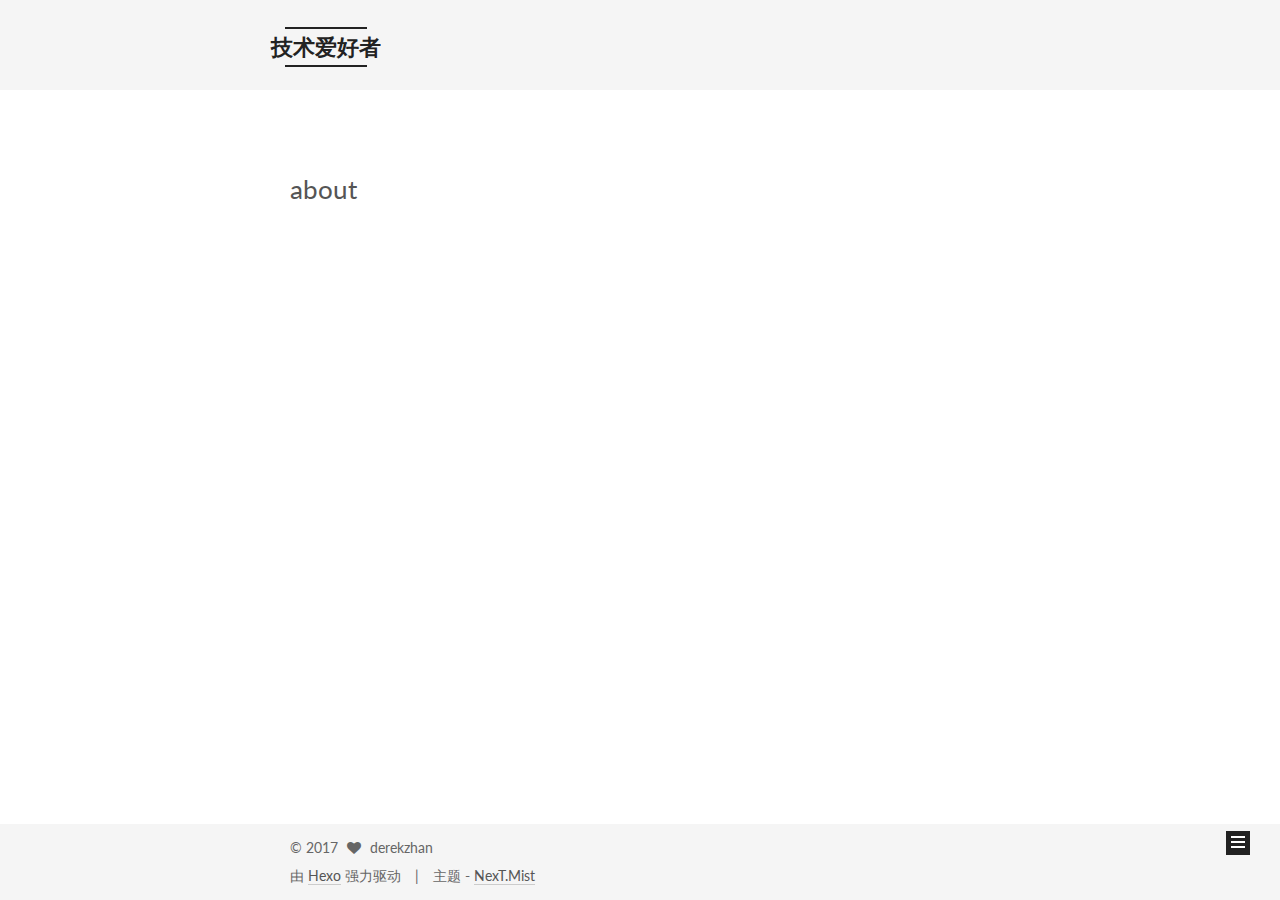
==== about/index.html @ 79719d96 "Site updated: 2017-03-16 10:50:01" ====
<!doctype html>



  


<html class="theme-next mist use-motion" lang="zh-Hans">
<head>
  <meta charset="UTF-8"/>
<meta http-equiv="X-UA-Compatible" content="IE=edge" />
<meta name="viewport" content="width=device-width, initial-scale=1, maximum-scale=1"/>



<meta http-equiv="Cache-Control" content="no-transform" />
<meta http-equiv="Cache-Control" content="no-siteapp" />















  
  
  <link href="/lib/fancybox/source/jquery.fancybox.css?v=2.1.5" rel="stylesheet" type="text/css" />




  
  
  
  

  
    
    
  

  

  

  

  

  
    
    
    <link href="//fonts.googleapis.com/css?family=Lato:300,300italic,400,400italic,700,700italic&subset=latin,latin-ext" rel="stylesheet" type="text/css">
  






<link href="/lib/font-awesome/css/font-awesome.min.css?v=4.6.2" rel="stylesheet" type="text/css" />

<link href="/css/main.css?v=5.1.0" rel="stylesheet" type="text/css" />


  <meta name="keywords" content="derekzhan" />





  <link rel="alternate" href="/atom.xml" title="技术爱好者" type="application/atom+xml" />




  <link rel="shortcut icon" type="image/x-icon" href="/favicon.ico?v=5.1.0" />






<meta property="og:type" content="website">
<meta property="og:title" content="about">
<meta property="og:url" content="http://zhanwc.com/about/index.html">
<meta property="og:site_name" content="技术爱好者">
<meta property="og:updated_time" content="2017-03-16T02:41:45.811Z">
<meta name="twitter:card" content="summary">
<meta name="twitter:title" content="about">



<script type="text/javascript" id="hexo.configurations">
  var NexT = window.NexT || {};
  var CONFIG = {
    root: '/',
    scheme: 'Mist',
    sidebar: {"position":"left","display":"post","offset":12,"offset_float":0,"b2t":false,"scrollpercent":false},
    fancybox: true,
    motion: true,
    duoshuo: {
      userId: '0',
      author: '博主'
    },
    algolia: {
      applicationID: '',
      apiKey: '',
      indexName: '',
      hits: {"per_page":10},
      labels: {"input_placeholder":"Search for Posts","hits_empty":"We didn't find any results for the search: ${query}","hits_stats":"${hits} results found in ${time} ms"}
    }
  };
</script>



  <link rel="canonical" href="http://zhanwc.com/about/"/>





  <title>
  

  
    about | 技术爱好者
  
</title>
</head>

<body itemscope itemtype="http://schema.org/WebPage" lang="zh-Hans">

  














  
  
    
  

  <div class="container one-collumn sidebar-position-left  ">
    <div class="headband"></div>

    <header id="header" class="header" itemscope itemtype="http://schema.org/WPHeader">
      <div class="header-inner"><div class="site-brand-wrapper">
  <div class="site-meta ">
    

    <div class="custom-logo-site-title">
      <a href="/"  class="brand" rel="start">
        <span class="logo-line-before"><i></i></span>
        <span class="site-title">技术爱好者</span>
        <span class="logo-line-after"><i></i></span>
      </a>
    </div>
      
        <p class="site-subtitle"></p>
      
  </div>

  <div class="site-nav-toggle">
    <button>
      <span class="btn-bar"></span>
      <span class="btn-bar"></span>
      <span class="btn-bar"></span>
    </button>
  </div>
</div>

<nav class="site-nav">
  

  
    <ul id="menu" class="menu">
      
        
        <li class="menu-item menu-item-home">
          <a href="/" rel="section">
            
              <i class="menu-item-icon fa fa-fw fa-home"></i> <br />
            
            首页
          </a>
        </li>
      
        
        <li class="menu-item menu-item-categories">
          <a href="/categories" rel="section">
            
              <i class="menu-item-icon fa fa-fw fa-th"></i> <br />
            
            分类
          </a>
        </li>
      
        
        <li class="menu-item menu-item-about">
          <a href="/about" rel="section">
            
              <i class="menu-item-icon fa fa-fw fa-user"></i> <br />
            
            关于
          </a>
        </li>
      
        
        <li class="menu-item menu-item-archives">
          <a href="/archives" rel="section">
            
              <i class="menu-item-icon fa fa-fw fa-archive"></i> <br />
            
            归档
          </a>
        </li>
      
        
        <li class="menu-item menu-item-tags">
          <a href="/tags" rel="section">
            
              <i class="menu-item-icon fa fa-fw fa-tags"></i> <br />
            
            标签
          </a>
        </li>
      

      
    </ul>
  

  
</nav>



 </div>
    </header>

    <main id="main" class="main">
      <div class="main-inner">
        <div class="content-wrap">
          <div id="content" class="content">
            

  <div id="posts" class="posts-expand">
  <header class="post-header">

	<h1 class="post-title" itemprop="name headline">about</h1>



</header>

    
    
      
    
  </div>

          
          </div>
          


          
  <div class="comments" id="comments">
    
  </div>


        </div>
        
          
  
  <div class="sidebar-toggle">
    <div class="sidebar-toggle-line-wrap">
      <span class="sidebar-toggle-line sidebar-toggle-line-first"></span>
      <span class="sidebar-toggle-line sidebar-toggle-line-middle"></span>
      <span class="sidebar-toggle-line sidebar-toggle-line-last"></span>
    </div>
  </div>

  <aside id="sidebar" class="sidebar">
    <div class="sidebar-inner">

      

      

      <section class="site-overview sidebar-panel sidebar-panel-active">
        <div class="site-author motion-element" itemprop="author" itemscope itemtype="http://schema.org/Person">
          <img class="site-author-image" itemprop="image"
               src="https://avatars1.githubusercontent.com/u/2375460?v=3&u=7426ba06e69d91f54f14b98247a1dc42e11ea6c9&s=400"
               alt="derekzhan" />
          <p class="site-author-name" itemprop="name">derekzhan</p>
           
              <p class="site-description motion-element" itemprop="description"></p>
          
        </div>
        <nav class="site-state motion-element">

          
            <div class="site-state-item site-state-posts">
              <a href="/archives">
                <span class="site-state-item-count">1</span>
                <span class="site-state-item-name">日志</span>
              </a>
            </div>
          

          

          

        </nav>

        
          <div class="feed-link motion-element">
            <a href="/atom.xml" rel="alternate">
              <i class="fa fa-rss"></i>
              RSS
            </a>
          </div>
        

        <div class="links-of-author motion-element">
          
        </div>

        
        

        
        

        


      </section>

      

      

    </div>
  </aside>


        
      </div>
    </main>

    <footer id="footer" class="footer">
      <div class="footer-inner">
        <div class="copyright" >
  
  &copy; 
  <span itemprop="copyrightYear">2017</span>
  <span class="with-love">
    <i class="fa fa-heart"></i>
  </span>
  <span class="author" itemprop="copyrightHolder">derekzhan</span>
</div>


<div class="powered-by">
  由 <a class="theme-link" href="https://hexo.io">Hexo</a> 强力驱动
</div>

<div class="theme-info">
  主题 -
  <a class="theme-link" href="https://github.com/iissnan/hexo-theme-next">
    NexT.Mist
  </a>
</div>


        

        
      </div>
    </footer>

    
      <div class="back-to-top">
        <i class="fa fa-arrow-up"></i>
        
      </div>
    
    
  </div>

  

<script type="text/javascript">
  if (Object.prototype.toString.call(window.Promise) !== '[object Function]') {
    window.Promise = null;
  }
</script>









  




  
  <script type="text/javascript" src="/lib/jquery/index.js?v=2.1.3"></script>

  
  <script type="text/javascript" src="/lib/fastclick/lib/fastclick.min.js?v=1.0.6"></script>

  
  <script type="text/javascript" src="/lib/jquery_lazyload/jquery.lazyload.js?v=1.9.7"></script>

  
  <script type="text/javascript" src="/lib/velocity/velocity.min.js?v=1.2.1"></script>

  
  <script type="text/javascript" src="/lib/velocity/velocity.ui.min.js?v=1.2.1"></script>

  
  <script type="text/javascript" src="/lib/fancybox/source/jquery.fancybox.pack.js?v=2.1.5"></script>


  


  <script type="text/javascript" src="/js/src/utils.js?v=5.1.0"></script>

  <script type="text/javascript" src="/js/src/motion.js?v=5.1.0"></script>



  
  

  

  


  <script type="text/javascript" src="/js/src/bootstrap.js?v=5.1.0"></script>



  



  




	





  





  





  



  
  

  

  

  

  


  

</body>
</html>
---- css/main.css ----
/* normalize.css v3.0.2 | MIT License | git.io/normalize */
html {
  font-family: sans-serif; /* 1 */
  -ms-text-size-adjust: 100%; /* 2 */
  -webkit-text-size-adjust: 100%; /* 2 */
}
body {
  margin: 0;
}
article,
aside,
details,
figcaption,
figure,
footer,
header,
hgroup,
main,
menu,
nav,
section,
summary {
  display: block;
}
audio,
canvas,
progress,
video {
  display: inline-block; /* 1 */
  vertical-align: baseline; /* 2 */
}
audio:not([controls]) {
  display: none;
  height: 0;
}
[hidden],
template {
  display: none;
}
a {
  background-color: transparent;
}
a:active,
a:hover {
  outline: 0;
}
abbr[title] {
  border-bottom: 1px dotted;
}
b,
strong {
  font-weight: bold;
}
dfn {
  font-style: italic;
}
h1 {
  font-size: 2em;
  margin: 0.67em 0;
}
mark {
  background: #ff0;
  color: #000;
}
small {
  font-size: 80%;
}
sub,
sup {
  font-size: 75%;
  line-height: 0;
  position: relative;
  vertical-align: baseline;
}
sup {
  top: -0.5em;
}
sub {
  bottom: -0.25em;
}
img {
  border: 0;
}
svg:not(:root) {
  overflow: hidden;
}
figure {
  margin: 1em 40px;
}
hr {
  -moz-box-sizing: content-box;
  box-sizing: content-box;
  height: 0;
}
pre {
  overflow: auto;
}
code,
kbd,
pre,
samp {
  font-family: monospace, monospace;
  font-size: 1em;
}
button,
input,
optgroup,
select,
textarea {
  color: inherit; /* 1 */
  font: inherit; /* 2 */
  margin: 0; /* 3 */
}
button {
  overflow: visible;
}
button,
select {
  text-transform: none;
}
button,
html input[type="button"],
input[type="reset"],
input[type="submit"] {
  -webkit-appearance: button; /* 2 */
  cursor: pointer; /* 3 */
}
button[disabled],
html input[disabled] {
  cursor: default;
}
button::-moz-focus-inner,
input::-moz-focus-inner {
  border: 0;
  padding: 0;
}
input {
  line-height: normal;
}
input[type="checkbox"],
input[type="radio"] {
  box-sizing: border-box; /* 1 */
  padding: 0; /* 2 */
}
input[type="number"]::-webkit-inner-spin-button,
input[type="number"]::-webkit-outer-spin-button {
  height: auto;
}
input[type="search"] {
  -webkit-appearance: textfield; /* 1 */
  -moz-box-sizing: content-box;
  -webkit-box-sizing: content-box; /* 2 */
  box-sizing: content-box;
}
input[type="search"]::-webkit-search-cancel-button,
input[type="search"]::-webkit-search-decoration {
  -webkit-appearance: none;
}
fieldset {
  border: 1px solid #c0c0c0;
  margin: 0 2px;
  padding: 0.35em 0.625em 0.75em;
}
legend {
  border: 0; /* 1 */
  padding: 0; /* 2 */
}
textarea {
  overflow: auto;
}
optgroup {
  font-weight: bold;
}
table {
  border-collapse: collapse;
  border-spacing: 0;
}
td,
th {
  padding: 0;
}
::selection {
  background: #262a30;
  color: #fff;
}
body {
  position: relative;
  font-family: 'Lato', "PingFang SC", "Microsoft YaHei", sans-serif;
  font-size: 14px;
  line-height: 2;
  color: #555;
  background: #fff;
}
@media (max-width: 767px) {
  body {
    padding-right: 0 !important;
  }
}
@media (min-width: 768px) and (max-width: 991px) {
  body {
    padding-right: 0 !important;
  }
}
@media (min-width: 1600px) {
  body {
    font-size: 16px;
  }
}
h1,
h2,
h3,
h4,
h5,
h6 {
  margin: 0;
  padding: 0;
  font-weight: bold;
  line-height: 1.5;
  font-family: 'Lato', "PingFang SC", "Microsoft YaHei", sans-serif;
}
h2,
h3,
h4,
h5,
h6 {
  margin: 20px 0 15px;
}
h1 {
  font-size: 24px;
}
@media (max-width: 767px) {
  h1 {
    font-size: 20px;
  }
}
h2 {
  font-size: 22px;
}
@media (max-width: 767px) {
  h2 {
    font-size: 18px;
  }
}
h3 {
  font-size: 20px;
}
@media (max-width: 767px) {
  h3 {
    font-size: 16px;
  }
}
h4 {
  font-size: 18px;
}
@media (max-width: 767px) {
  h4 {
    font-size: 14px;
  }
}
h5 {
  font-size: 16px;
}
@media (max-width: 767px) {
  h5 {
    font-size: 12px;
  }
}
h6 {
  font-size: 14px;
}
@media (max-width: 767px) {
  h6 {
    font-size: 10px;
  }
}
p {
  margin: 0 0 25px 0;
}
a {
  color: #555;
  text-decoration: none;
  border-bottom: 1px solid #999;
  word-wrap: break-word;
}
a:hover {
  color: #222;
  border-bottom-color: #222;
}
blockquote {
  margin: 0;
  padding: 0;
}
img {
  display: block;
  margin: auto;
  max-width: 100%;
  height: auto;
}
hr {
  margin: 40px 0;
  height: 3px;
  border: none;
  background-color: #ddd;
  background-image: repeating-linear-gradient(-45deg, #fff, #fff 4px, transparent 4px, transparent 8px);
}
blockquote {
  padding: 0 15px;
  color: #666;
  border-left: 4px solid #ddd;
}
blockquote cite::before {
  content: "-";
  padding: 0 5px;
}
dt {
  font-weight: 700;
}
dd {
  margin: 0;
  padding: 0;
}
.text-left {
  text-align: left;
}
.text-center {
  text-align: center;
}
.text-right {
  text-align: right;
}
.text-justify {
  text-align: justify;
}
.text-nowrap {
  white-space: nowrap;
}
.text-lowercase {
  text-transform: lowercase;
}
.text-uppercase {
  text-transform: uppercase;
}
.text-capitalize {
  text-transform: capitalize;
}
.center-block {
  display: block;
  margin-left: auto;
  margin-right: auto;
}
.clearfix:before,
.clearfix:after {
  content: " ";
  display: table;
}
.clearfix:after {
  clear: both;
}
.pullquote {
  width: 45%;
}
.pullquote.left {
  float: left;
  margin-left: 5px;
  margin-right: 10px;
}
.pullquote.right {
  float: right;
  margin-left: 10px;
  margin-right: 5px;
}
.affix.affix.affix {
  position: fixed;
}
.translation {
  margin-top: -20px;
  font-size: 14px;
  color: #999;
}
.scrollbar-measure {
  width: 100px;
  height: 100px;
  overflow: scroll;
  position: absolute;
  top: -9999px;
}
.use-motion .motion-element {
  opacity: 0;
}
table {
  margin: 20px 0;
  width: 100%;
  border-collapse: collapse;
  border-spacing: 0;
  border: 1px solid #ddd;
  font-size: 14px;
  table-layout: fixed;
  word-wrap: break-all;
}
table>tbody>tr:nth-of-type(odd) {
  background-color: #f9f9f9;
}
table>tbody>tr:hover {
  background-color: #f5f5f5;
}
caption,
th,
td {
  padding: 8px;
  text-align: left;
  vertical-align: middle;
  font-weight: normal;
}
th,
td {
  border-bottom: 3px solid #ddd;
  border-right: 1px solid #eee;
}
th {
  padding-bottom: 10px;
  font-weight: 700;
}
td {
  border-bottom-width: 1px;
}
html,
body {
  height: 100%;
}
.container {
  position: relative;
  min-height: 100%;
}
.header-inner {
  margin: 0 auto;
  padding: 100px 0 70px;
  width: 700px;
}
@media (min-width: 1600px) {
  .container .header-inner {
    width: 900px;
  }
}
.main {
  padding-bottom: 150px;
}
.main-inner {
  margin: 0 auto;
  width: 700px;
}
@media (min-width: 1600px) {
  .container .main-inner {
    width: 900px;
  }
}
.footer {
  position: absolute;
  left: 0;
  bottom: 0;
  width: 100%;
  min-height: 50px;
}
.footer-inner {
  box-sizing: border-box;
  margin: 20px auto;
  width: 700px;
}
@media (min-width: 1600px) {
  .container .footer-inner {
    width: 900px;
  }
}
pre,
.highlight {
  overflow: auto;
  margin: 20px 0;
  padding: 0;
  font-size: 13px;
  color: #4d4d4c;
  background: #f7f7f7;
  line-height: 1.6;
}
pre,
code {
  font-family: consolas, Menlo, "PingFang SC", "Microsoft YaHei", monospace;
}
code {
  padding: 2px 4px;
  word-wrap: break-word;
  color: #555;
  background: #eee;
  border-radius: 3px;
  font-size: 13px;
}
pre code {
  padding: 0;
  color: #4d4d4c;
  background: none;
  text-shadow: none;
}
.highlight {
  border-radius: 1px;
}
.highlight pre {
  border: none;
  margin: 0;
  padding: 10px 0;
}
.highlight table {
  margin: 0;
  width: auto;
  border: none;
}
.highlight td {
  border: none;
  padding: 0;
}
.highlight figcaption {
  font-size: 1em;
  color: #4d4d4c;
  line-height: 1em;
  margin-bottom: 1em;
}
.highlight figcaption:before,
.highlight figcaption:after {
  content: " ";
  display: table;
}
.highlight figcaption:after {
  clear: both;
}
.highlight figcaption a {
  float: right;
  color: #4d4d4c;
}
.highlight figcaption a:hover {
  border-bottom-color: #4d4d4c;
}
.highlight .gutter pre {
  padding-left: 10px;
  padding-right: 10px;
  color: #869194;
  text-align: right;
  background-color: #eff2f3;
}
.highlight .code pre {
  padding-left: 10px;
  padding-right: 10px;
  background-color: #f7f7f7;
}
.highlight .line {
  height: 20px;
}
.gutter {
  -webkit-user-select: none;
  -moz-user-select: none;
  -ms-user-select: none;
  user-select: none;
}
.gist table {
  width: auto;
}
.gist table td {
  border: none;
}
pre .deletion {
  background: #fdd;
}
pre .addition {
  background: #dfd;
}
pre .meta {
  color: #8959a8;
}
pre .comment {
  color: #8e908c;
}
pre .variable,
pre .attribute,
pre .tag,
pre .regexp,
pre .ruby .constant,
pre .xml .tag .title,
pre .xml .pi,
pre .xml .doctype,
pre .html .doctype,
pre .css .id,
pre .css .class,
pre .css .pseudo {
  color: #c82829;
}
pre .number,
pre .preprocessor,
pre .built_in,
pre .literal,
pre .params,
pre .constant,
pre .command {
  color: #f5871f;
}
pre .ruby .class .title,
pre .css .rules .attribute,
pre .string,
pre .value,
pre .inheritance,
pre .header,
pre .ruby .symbol,
pre .xml .cdata,
pre .special,
pre .number,
pre .formula {
  color: #718c00;
}
pre .title,
pre .css .hexcolor {
  color: #3e999f;
}
pre .function,
pre .python .decorator,
pre .python .title,
pre .ruby .function .title,
pre .ruby .title .keyword,
pre .perl .sub,
pre .javascript .title,
pre .coffeescript .title {
  color: #4271ae;
}
pre .keyword,
pre .javascript .function {
  color: #8959a8;
}
.full-image.full-image.full-image {
  border: none;
  max-width: 100%;
  width: auto;
  margin: 20px auto;
}
@media (min-width: 992px) {
  .full-image.full-image.full-image {
    max-width: none;
    width: 110%;
    margin: 25px -5%;
  }
}
.blockquote-center,
.page-home .post-type-quote blockquote,
.page-post-detail .post-type-quote blockquote {
  position: relative;
  margin: 40px 0;
  padding: 0;
  border-left: none;
  text-align: center;
}
.blockquote-center::before,
.page-home .post-type-quote blockquote::before,
.page-post-detail .post-type-quote blockquote::before,
.blockquote-center::after,
.page-home .post-type-quote blockquote::after,
.page-post-detail .post-type-quote blockquote::after {
  position: absolute;
  content: ' ';
  display: block;
  width: 100%;
  height: 24px;
  opacity: 0.2;
  background-repeat: no-repeat;
  background-position: 0 -6px;
  background-size: 22px 22px;
}
.blockquote-center::before,
.page-home .post-type-quote blockquote::before,
.page-post-detail .post-type-quote blockquote::before {
  top: -20px;
  background-image: url("../images/quote-l.svg");
  border-top: 1px solid #ccc;
}
.blockquote-center::after,
.page-home .post-type-quote blockquote::after,
.page-post-detail .post-type-quote blockquote::after {
  bottom: -20px;
  background-image: url("../images/quote-r.svg");
  border-bottom: 1px solid #ccc;
  background-position: 100% 8px;
}
.blockquote-center p,
.page-home .post-type-quote blockquote p,
.page-post-detail .post-type-quote blockquote p,
.blockquote-center div,
.page-home .post-type-quote blockquote div,
.page-post-detail .post-type-quote blockquote div {
  text-align: center;
}
.post .post-body .group-picture img {
  box-sizing: border-box;
  padding: 0 3px;
  border: none;
}
.post .group-picture-row {
  overflow: hidden;
  margin-top: 6px;
}
.post .group-picture-row:first-child {
  margin-top: 0;
}
.post .group-picture-column {
  float: left;
}
.page-post-detail .post-body .group-picture-column {
  float: none;
  margin-top: 10px;
  width: auto !important;
}
.page-post-detail .post-body .group-picture-column img {
  margin: 0 auto;
}
.page-archive .group-picture-container {
  overflow: hidden;
}
.page-archive .group-picture-row {
  float: left;
}
.page-archive .group-picture-row:first-child {
  margin-top: 6px;
}
.page-archive .group-picture-column {
  max-width: 150px;
  max-height: 150px;
}
.note {
  padding: 20px;
  margin: 20px 0;
  border: 1px solid #eee;
  border-left-width: 5px;
  border-radius: 3px;
}
.note h2,
.note h3,
.note h4,
.note h5,
.note h6 {
  margin-top: 0;
  margin-bottom: 5px;
}
.note p:last-child {
  margin-bottom: 0;
}
.note code {
  border-radius: 3px;
}
.note+.note {
  margin-top: -5px;
}
.default {
  border-left-color: #777;
}
.default h2,
.default h3,
.default h4,
.default h5,
.default h6 {
  color: #777;
}
.primary {
  border-left-color: #428bca;
}
.primary h2,
.primary h3,
.primary h4,
.primary h5,
.primary h6 {
  color: #428bca;
}
.success {
  border-left-color: #5cb85c;
}
.success h2,
.success h3,
.success h4,
.success h5,
.success h6 {
  color: #5cb85c;
}
.danger {
  border-left-color: #d9534f;
}
.danger h2,
.danger h3,
.danger h4,
.danger h5,
.danger h6 {
  color: #d9534f;
}
.warning {
  border-left-color: #f0ad4e;
}
.warning h2,
.warning h3,
.warning h4,
.warning h5,
.warning h6 {
  color: #f0ad4e;
}
.info {
  border-left-color: #5bc0de;
}
.info h2,
.info h3,
.info h4,
.info h5,
.info h6 {
  color: #5bc0de;
}
.btn {
  display: inline-block;
  padding: 0 20px;
  font-size: 14px;
  color: #fff;
  background: #222;
  border: 2px solid #222;
  text-decoration: none;
  border-radius: 0;
  transition-property: background-color;
  transition-duration: 0.2s;
  transition-timing-function: ease-in-out;
  transition-delay: 0s;
}
.btn:hover,
.post-button .btn:hover {
  border-color: #222;
  color: #222;
  background: #fff;
}
.btn-bar {
  display: block;
  width: 22px;
  height: 2px;
  background: #555;
  border-radius: 1px;
}
.btn-bar+.btn-bar {
  margin-top: 4px;
}
.pagination {
  margin: 120px 0 40px;
  text-align: center;
  border-top: 1px solid #eee;
}
.page-number-basic,
.pagination .prev,
.pagination .next,
.pagination .page-number,
.pagination .space {
  display: inline-block;
  position: relative;
  top: -1px;
  margin: 0 10px;
  padding: 0 10px;
  line-height: 30px;
}
@media (max-width: 767px) {
  .page-number-basic,
  .pagination .prev,
  .pagination .next,
  .pagination .page-number,
  .pagination .space {
    margin: 0 5px;
  }
}
.pagination .prev,
.pagination .next,
.pagination .page-number {
  border-bottom: 0;
  border-top: 1px solid #eee;
  transition-property: border-color;
  transition-duration: 0.2s;
  transition-timing-function: ease-in-out;
  transition-delay: 0s;
}
.pagination .prev:hover,
.pagination .next:hover,
.pagination .page-number:hover {
  border-top-color: #222;
}
.pagination .space {
  padding: 0;
  margin: 0;
}
.pagination .prev {
  margin-left: 0;
}
.pagination .next {
  margin-right: 0;
}
.pagination .page-number.current {
  color: #fff;
  background: #ccc;
  border-top-color: #ccc;
}
@media (max-width: 767px) {
  .pagination {
    border-top: none;
  }
  .pagination .prev,
  .pagination .next,
  .pagination .page-number {
    margin-bottom: 10px;
    border-top: 0;
    border-bottom: 1px solid #eee;
  }
  .pagination .prev:hover,
  .pagination .next:hover,
  .pagination .page-number:hover {
    border-bottom-color: #222;
  }
}
.comments {
  margin: 60px 20px 0;
}
.tag-cloud {
  text-align: center;
}
.tag-cloud a {
  display: inline-block;
  margin: 10px;
}
.back-to-top {
  box-sizing: border-box;
  position: fixed;
  bottom: -100px;
  right: 30px;
  z-index: 1050;
  padding: 0 6px;
  width: 24px;
  background: #222;
  font-size: 12px;
  opacity: 1;
  color: #fff;
  cursor: pointer;
  text-align: center;
  -webkit-transform: translateZ(0);
  transition-property: bottom;
  transition-duration: 0.2s;
  transition-timing-function: ease-in-out;
  transition-delay: 0s;
}
@media (max-width: 767px) {
  .back-to-top {
    display: none;
  }
}
@media (min-width: 768px) and (max-width: 991px) {
  .back-to-top {
    display: none;
  }
}
.back-to-top.back-to-top-on {
  bottom: 19px;
}
.header {
  background: #fff;
}
.header-inner {
  position: relative;
}
.headband {
  height: 3px;
  background: #222;
}
.site-meta {
  margin: 0;
  text-align: left;
}
@media (max-width: 767px) {
  .site-meta {
    text-align: center;
  }
}
.brand {
  position: relative;
  display: inline-block;
  padding: 0 40px;
  color: #222;
  background: #222;
  border-bottom: none;
}
.brand:hover {
  color: #222;
}
.logo {
  display: inline-block;
  margin-right: 5px;
  line-height: 36px;
  vertical-align: top;
}
.site-title {
  display: inline-block;
  vertical-align: top;
  line-height: 36px;
  font-size: 20px;
  font-weight: normal;
  font-family: 'Lato', "PingFang SC", "Microsoft YaHei", sans-serif;
}
.site-subtitle {
  margin-top: 10px;
  font-size: 13px;
  color: #999;
}
.use-motion .brand {
  opacity: 0;
}
.use-motion .logo,
.use-motion .site-title,
.use-motion .site-subtitle {
  opacity: 0;
  position: relative;
  top: -10px;
}
.site-nav-toggle {
  display: none;
  position: absolute;
  top: 10px;
  left: 10px;
}
@media (max-width: 767px) {
  .site-nav-toggle {
    display: block;
  }
}
.site-nav-toggle button {
  margin-top: 2px;
  padding: 9px 10px;
  background: transparent;
  border: none;
}
@media (max-width: 767px) {
  .site-nav {
    display: none;
    margin: 0 -10px;
    padding: 0 10px;
    clear: both;
    border-top: 1px solid #ddd;
  }
}
@media (min-width: 768px) and (max-width: 991px) {
  .site-nav {
    display: block !important;
  }
}
@media (min-width: 992px) {
  .site-nav {
    display: block !important;
  }
}
.menu {
  margin-top: 20px;
  padding-left: 0;
  text-align: center;
}
.menu .menu-item {
  display: inline-block;
  margin: 0 10px;
  list-style: none;
}
@media screen and (max-width: 767px) {
  .menu .menu-item {
    margin-top: 10px;
  }
}
.menu .menu-item a {
  display: block;
  font-size: 13px;
  line-height: inherit;
  border-bottom: 1px solid transparent;
  transition-property: border-color;
  transition-duration: 0.2s;
  transition-timing-function: ease-in-out;
  transition-delay: 0s;
}
.menu .menu-item a:hover {
  border-bottom-color: #222;
}
.menu .menu-item .fa {
  margin-right: 5px;
}
.use-motion .menu-item {
  opacity: 0;
}
.post-body {
  font-family: 'Lato', "PingFang SC", "Microsoft YaHei", sans-serif;
}
@media (max-width: 767px) {
  .post-body {
    word-break: break-word;
  }
}
.post-body .fancybox img {
  display: block !important;
  margin: 0 auto;
  cursor: pointer;
  cursor: zoom-in;
  cursor: -webkit-zoom-in;
}
.post-body .image-caption,
.post-body .figure .caption {
  margin: 10px auto 15px;
  text-align: center;
  font-size: 14px;
  color: #999;
  font-weight: bold;
  line-height: 1;
}
.post-sticky-flag {
  display: inline-block;
  font-size: 16px;
  -ms-transform: rotate(30deg);
  -webkit-transform: rotate(30deg);
  -moz-transform: rotate(30deg);
  -ms-transform: rotate(30deg);
  -o-transform: rotate(30deg);
  transform: rotate(30deg);
}
.posts-expand {
  padding-top: 40px;
}
@media (max-width: 767px) {
  .posts-expand {
    margin: 0 20px;
  }
  .post-body pre,
  .post-body .highlight {
    padding: 10px;
  }
  .post-body pre .gutter pre,
  .post-body .highlight .gutter pre {
    padding-right: 10px;
  }
}
@media (min-width: 992px) {
  .posts-expand .post-body {
    text-align: justify;
  }
}
.posts-expand .post-body h2,
.posts-expand .post-body h3,
.posts-expand .post-body h4,
.posts-expand .post-body h5,
.posts-expand .post-body h6 {
  padding-top: 10px;
}
.posts-expand .post-body h2 .header-anchor,
.posts-expand .post-body h3 .header-anchor,
.posts-expand .post-body h4 .header-anchor,
.posts-expand .post-body h5 .header-anchor,
.posts-expand .post-body h6 .header-anchor {
  float: right;
  margin-left: 10px;
  color: #ccc;
  border-bottom-style: none;
  visibility: hidden;
}
.posts-expand .post-body h2 .header-anchor:hover,
.posts-expand .post-body h3 .header-anchor:hover,
.posts-expand .post-body h4 .header-anchor:hover,
.posts-expand .post-body h5 .header-anchor:hover,
.posts-expand .post-body h6 .header-anchor:hover {
  color: inherit;
}
.posts-expand .post-body h2:hover .header-anchor,
.posts-expand .post-body h3:hover .header-anchor,
.posts-expand .post-body h4:hover .header-anchor,
.posts-expand .post-body h5:hover .header-anchor,
.posts-expand .post-body h6:hover .header-anchor {
  visibility: visible;
}
.posts-expand .post-body ul li {
  list-style: circle;
}
.posts-expand .post-body img {
  box-sizing: border-box;
  margin: auto;
  padding: 3px;
  border: 1px solid #ddd;
}
.posts-expand .fancybox img {
  margin: 0 auto;
}
@media (max-width: 767px) {
  .posts-collapse {
    margin: 0 20px;
  }
  .posts-collapse .post-title,
  .posts-collapse .post-meta {
    display: block;
    width: auto;
    text-align: left;
  }
}
.posts-collapse {
  position: relative;
  z-index: 1010;
  margin-left: 0;
}
.posts-collapse::after {
  content: " ";
  position: absolute;
  top: 20px;
  left: 0;
  margin-left: -2px;
  width: 4px;
  height: 100%;
  background: #f5f5f5;
  z-index: -1;
}
@media (max-width: 767px) {
  .posts-collapse {
    margin: 0 20px;
  }
}
.posts-collapse .collection-title {
  position: relative;
  margin: 60px 0;
}
.posts-collapse .collection-title h2 {
  margin-left: 20px;
}
.posts-collapse .collection-title small {
  color: #bbb;
}
.posts-collapse .collection-title::before {
  content: " ";
  position: absolute;
  left: 0;
  top: 50%;
  margin-left: -4px;
  margin-top: -4px;
  width: 8px;
  height: 8px;
  background: #bbb;
  border-radius: 50%;
}
.posts-collapse .post {
  margin: 30px 0;
}
.posts-collapse .post-header {
  position: relative;
  transition-duration: 0.2s;
  transition-timing-function: ease-in-out;
  transition-delay: 0s;
  transition-property: border;
  border-bottom: 1px dashed #ccc;
}
.posts-collapse .post-header::before {
  content: " ";
  position: absolute;
  left: 0;
  top: 12px;
  width: 6px;
  height: 6px;
  margin-left: -4px;
  background: #bbb;
  border-radius: 50%;
  border: 1px solid #fff;
  transition-duration: 0.2s;
  transition-timing-function: ease-in-out;
  transition-delay: 0s;
  transition-property: background;
}
.posts-collapse .post-header:hover {
  border-bottom-color: #666;
}
.posts-collapse .post-header:hover::before {
  background: #222;
}
.posts-collapse .post-meta {
  position: absolute;
  font-size: 12px;
  left: 20px;
  top: 5px;
}
.posts-collapse .post-comments-count {
  display: none;
}
.posts-collapse .post-title {
  margin-left: 60px;
  font-size: 16px;
  font-weight: normal;
  line-height: inherit;
}
.posts-collapse .post-title::after {
  margin-left: 3px;
  opacity: 0.6;
}
.posts-collapse .post-title a {
  color: #666;
  border-bottom: none;
}
.page-home .post-type-quote .post-header,
.page-post-detail .post-type-quote .post-header,
.page-home .post-type-quote .post-tags,
.page-post-detail .post-type-quote .post-tags {
  display: none;
}
.posts-expand .post-title {
  font-size: 26px;
  text-align: center;
  word-break: break-word;
  font-weight: 400;
}
@media (max-width: 767px) {
  .posts-expand .post-title {
    font-size: 22px;
  }
}
.posts-expand .post-title-link {
  display: inline-block;
  position: relative;
  color: #555;
  border-bottom: none;
  line-height: 1.2;
  vertical-align: top;
}
.posts-expand .post-title-link::before {
  content: "";
  position: absolute;
  width: 100%;
  height: 2px;
  bottom: 0;
  left: 0;
  background-color: #000;
  visibility: hidden;
  -webkit-transform: scaleX(0);
  -moz-transform: scaleX(0);
  -ms-transform: scaleX(0);
  -o-transform: scaleX(0);
  transform: scaleX(0);
  transition-duration: 0.2s;
  transition-timing-function: ease-in-out;
  transition-delay: 0s;
}
.posts-expand .post-title-link:hover::before {
  visibility: visible;
  -webkit-transform: scaleX(1);
  -moz-transform: scaleX(1);
  -ms-transform: scaleX(1);
  -o-transform: scaleX(1);
  transform: scaleX(1);
}
.posts-expand .post-title-link .fa {
  font-size: 16px;
}
.posts-expand .post-meta {
  margin: 3px 0 60px 0;
  color: #999;
  font-family: 'Lato', "PingFang SC", "Microsoft YaHei", sans-serif;
  font-size: 12px;
  text-align: center;
}
.posts-expand .post-meta .post-category-list {
  display: inline-block;
  margin: 0;
  padding: 3px;
}
.posts-expand .post-meta .post-category-list-link {
  color: #999;
}
.posts-expand .post-meta .post-description {
  font-size: 14px;
  margin-top: 2px;
}
.post-meta-divider {
  margin: 0 0.5em;
}
.post-meta-item-icon {
  margin-right: 3px;
}
@media (min-width: 768px) and (max-width: 991px) {
  .post-meta-item-icon {
    display: inline-block;
  }
}
@media (max-width: 767px) {
  .post-meta-item-icon {
    display: inline-block;
  }
}
@media (min-width: 768px) and (max-width: 991px) {
  .post-meta-item-text {
    display: none;
  }
}
@media (max-width: 767px) {
  .post-meta-item-text {
    display: none;
  }
}
@media (max-width: 767px) {
  .posts-expand .post-comments-count {
    display: none;
  }
}
.social-like {
  font-size: 14px;
  height: 20px;
  text-align: center;
  border-top: 1px solid #eee;
  padding-top: 9px;
  margin-top: 45px;
  display: flex;
  justify-content: center;
}
.vk_like {
  width: 85px;
  height: 21px;
  padding-top: 7px;
  align-self: center;
}
.fb_like {
  height: 30px;
  align-self: center;
}
.post-button {
  margin-top: 50px;
}
.post-button .btn {
  color: #555;
  font-size: 14px;
  background: transparent;
  border-radius: 0;
  line-height: 2;
  margin: 0 4px 8px 4px;
}
.post-button .fa-fw {
  width: 1.285714285714286em;
  text-align: left;
}
.posts-expand .post-tags {
  margin-top: 40px;
  text-align: center;
}
.posts-expand .post-tags a {
  display: inline-block;
  margin-right: 10px;
  font-size: 13px;
}
.post-nav {
  display: table;
  margin-top: 15px;
  width: 100%;
  border-top: 1px solid #eee;
}
.post-nav-divider {
  display: table-cell;
  width: 10%;
}
.post-nav-item {
  display: table-cell;
  padding: 10px 0 0 0;
  width: 45%;
  vertical-align: top;
}
.post-nav-item a {
  position: relative;
  display: block;
  line-height: 25px;
  font-size: 14px;
  color: #555;
  border-bottom: none;
}
.post-nav-item a:hover {
  color: #222;
  border-bottom: none;
}
.post-nav-item a:active {
  top: 2px;
}
.post-nav-item .fa {
  position: absolute;
  top: 8px;
  left: 0;
  font-size: 12px;
}
.post-nav-next a {
  padding-left: 15px;
}
.post-nav-prev {
  text-align: right;
}
.post-nav-prev a {
  padding-right: 15px;
}
.post-nav-prev .fa {
  right: 0;
  left: auto;
}
.posts-expand .post-eof {
  display: block;
  margin: 80px auto 60px;
  width: 8%;
  height: 1px;
  background: #ccc;
  text-align: center;
}
.post:last-child .post-eof.post-eof.post-eof {
  display: none;
}
.post-gallery {
  display: table;
  table-layout: fixed;
  width: 100%;
  border-collapse: separate;
}
.post-gallery-row {
  display: table-row;
}
.post-gallery .post-gallery-img {
  display: table-cell;
  text-align: center;
  vertical-align: middle;
  border: none;
}
.post-gallery .post-gallery-img img {
  max-width: 100%;
  max-height: 100%;
  border: none;
}
.fancybox-close,
.fancybox-close:hover {
  border: none;
}
.sidebar {
  position: fixed;
  right: 0;
  top: 0;
  bottom: 0;
  width: 0;
  z-index: 1040;
  box-shadow: inset 0 2px 6px #000;
  background: #222;
  -webkit-transform: translateZ(0);
}
.sidebar a {
  color: #999;
  border-bottom-color: #555;
}
.sidebar a:hover {
  color: #eee;
}
@media (min-width: 768px) and (max-width: 991px) {
  .sidebar {
    display: none !important;
  }
}
@media (max-width: 767px) {
  .sidebar {
    display: none !important;
  }
}
.sidebar-inner {
  position: relative;
  padding: 20px 10px;
  color: #999;
  text-align: center;
}
.sidebar-toggle {
  position: fixed;
  right: 30px;
  bottom: 45px;
  width: 14px;
  height: 14px;
  padding: 5px;
  background: #222;
  line-height: 0;
  z-index: 1050;
  cursor: pointer;
  -webkit-transform: translateZ(0);
}
@media (min-width: 768px) and (max-width: 991px) {
  .sidebar-toggle {
    display: none;
  }
}
@media (max-width: 767px) {
  .sidebar-toggle {
    display: none;
  }
}
.sidebar-toggle-line {
  position: relative;
  display: inline-block;
  vertical-align: top;
  height: 2px;
  width: 100%;
  background: #fff;
  margin-top: 3px;
}
.sidebar-toggle-line:first-child {
  margin-top: 0;
}
.site-author-image {
  display: block;
  margin: 0 auto;
  padding: 2px;
  max-width: 96px;
  height: auto;
  border: 2px solid #333;
}
.site-author-name {
  margin: 5px 0 0;
  text-align: center;
  color: #f5f5f5;
  font-weight: normal;
}
.site-description {
  margin-top: 5px;
  text-align: center;
  font-size: 14px;
  color: #999;
}
.site-state {
  overflow: hidden;
  line-height: 1.4;
  white-space: nowrap;
  text-align: center;
}
.site-state-item {
  display: inline-block;
  padding: 0 15px;
  border-left: 1px solid #333;
}
.site-state-item:first-child {
  border-left: none;
}
.site-state-item a {
  border-bottom: none;
}
.site-state-item-count {
  display: block;
  text-align: center;
  color: inherit;
  font-weight: 600;
  font-size: 18px;
}
.site-state-item-name {
  font-size: 13px;
  color: inherit;
}
.feed-link {
  margin-top: 20px;
}
.feed-link a {
  display: inline-block;
  padding: 0 15px;
  color: #fc6423;
  border: 1px solid #fc6423;
  border-radius: 4px;
}
.feed-link a i {
  color: #fc6423;
  font-size: 14px;
}
.feed-link a:hover {
  color: #fff;
  background: #fc6423;
}
.feed-link a:hover i {
  color: #fff;
}
.links-of-author {
  margin-top: 20px;
}
.links-of-author a {
  display: inline-block;
  vertical-align: middle;
  margin-right: 10px;
  margin-bottom: 10px;
  border-bottom-color: #555;
  font-size: 13px;
}
.links-of-author a:before {
  display: inline-block;
  vertical-align: middle;
  margin-right: 3px;
  content: " ";
  width: 4px;
  height: 4px;
  border-radius: 50%;
  background: #d6b3e8;
}
.links-of-blogroll {
  font-size: 13px;
}
.links-of-blogroll-title {
  margin-top: 20px;
  font-size: 14px;
  font-weight: 600;
}
.links-of-blogroll-list {
  margin: 0;
  padding: 0;
  list-style: none;
}
.links-of-blogroll-item {
  padding: 2px 10px;
}
.sidebar-nav {
  margin: 0 0 20px;
  padding-left: 0;
}
.sidebar-nav li {
  display: inline-block;
  cursor: pointer;
  border-bottom: 1px solid transparent;
  font-size: 14px;
  color: #555;
}
.sidebar-nav li:hover {
  color: #f5f5f5;
}
.page-post-detail .sidebar-nav-toc {
  padding: 0 5px;
}
.page-post-detail .sidebar-nav-overview {
  margin-left: 10px;
}
.sidebar-nav .sidebar-nav-active {
  color: #87daff;
  border-bottom-color: #87daff;
}
.sidebar-nav .sidebar-nav-active:hover {
  color: #87daff;
}
.sidebar-panel {
  display: none;
}
.sidebar-panel-active {
  display: block;
}
.post-toc-empty {
  font-size: 14px;
  color: #666;
}
.post-toc-wrap {
  overflow: hidden;
}
.post-toc {
  overflow: auto;
}
.post-toc ol {
  margin: 0;
  padding: 0 2px 5px 10px;
  text-align: left;
  list-style: none;
  font-size: 14px;
}
.post-toc ol > ol {
  padding-left: 0;
}
.post-toc ol a {
  transition-duration: 0.2s;
  transition-timing-function: ease-in-out;
  transition-delay: 0s;
  transition-property: all;
  color: #999;
  border-bottom-color: #555;
}
.post-toc ol a:hover {
  color: #ccc;
  border-bottom-color: #ccc;
}
.post-toc .nav-item {
  overflow: hidden;
  text-overflow: ellipsis;
  white-space: nowrap;
  line-height: 1.8;
}
.post-toc .nav .nav-child {
  display: none;
}
.post-toc .nav .active > .nav-child {
  display: block;
}
.post-toc .nav .active-current > .nav-child {
  display: block;
}
.post-toc .nav .active-current > .nav-child > .nav-item {
  display: block;
}
.post-toc .nav .active > a {
  color: #87daff;
  border-bottom-color: #87daff;
}
.post-toc .nav .active-current > a {
  color: #87daff;
}
.post-toc .nav .active-current > a:hover {
  color: #87daff;
}
.footer {
  font-size: 14px;
  color: #999;
}
.footer img {
  border: none;
}
.footer-inner {
  text-align: center;
}
.with-love {
  display: inline-block;
  margin: 0 5px;
}
.powered-by,
.theme-info {
  display: inline-block;
}
.powered-by {
  margin-right: 10px;
}
.powered-by::after {
  content: "|";
  padding-left: 10px;
}
.cc-license {
  margin-top: 10px;
  text-align: center;
}
.cc-license .cc-opacity {
  opacity: 0.7;
  border-bottom: none;
}
.cc-license .cc-opacity:hover {
  opacity: 0.9;
}
.cc-license img {
  display: inline-block;
}
.theme-next #ds-thread #ds-reset {
  color: #555;
}
.theme-next #ds-thread #ds-reset .ds-replybox {
  margin-bottom: 30px;
}
.theme-next #ds-thread #ds-reset .ds-replybox .ds-avatar,
.theme-next #ds-reset .ds-avatar img {
  box-shadow: none;
}
.theme-next #ds-thread #ds-reset .ds-textarea-wrapper {
  border-color: #c7d4e1;
  background: none;
  border-top-right-radius: 3px;
  border-top-left-radius: 3px;
}
.theme-next #ds-thread #ds-reset .ds-textarea-wrapper textarea {
  height: 60px;
}
.theme-next #ds-reset .ds-rounded-top {
  border-radius: 0;
}
.theme-next #ds-thread #ds-reset .ds-post-toolbar {
  box-sizing: border-box;
  border: 1px solid #c7d4e1;
  background: #f6f8fa;
}
.theme-next #ds-thread #ds-reset .ds-post-options {
  height: 40px;
  border: none;
  background: none;
}
.theme-next #ds-thread #ds-reset .ds-toolbar-buttons {
  top: 11px;
}
.theme-next #ds-thread #ds-reset .ds-sync {
  top: 5px;
}
.theme-next #ds-thread #ds-reset .ds-post-button {
  top: 4px;
  right: 5px;
  width: 90px;
  height: 30px;
  border: 1px solid #c5ced7;
  border-radius: 3px;
  background-image: linear-gradient(#fbfbfc, #f5f7f9);
  color: #60676d;
}
.theme-next #ds-thread #ds-reset .ds-post-button:hover {
  background-position: 0 -30px;
  color: #60676d;
}
.theme-next #ds-thread #ds-reset .ds-comments-info {
  padding: 10px 0;
}
.theme-next #ds-thread #ds-reset .ds-sort {
  display: none;
}
.theme-next #ds-thread #ds-reset li.ds-tab a.ds-current {
  border: none;
  background: #f6f8fa;
  color: #60676d;
}
.theme-next #ds-thread #ds-reset li.ds-tab a.ds-current:hover {
  background-color: #e9f0f7;
  color: #60676d;
}
.theme-next #ds-thread #ds-reset li.ds-tab a {
  border-radius: 2px;
  padding: 5px;
}
.theme-next #ds-thread #ds-reset .ds-login-buttons p {
  color: #999;
  line-height: 36px;
}
.theme-next #ds-thread #ds-reset .ds-login-buttons .ds-service-list li {
  height: 28px;
}
.theme-next #ds-thread #ds-reset .ds-service-list a {
  background: none;
  padding: 5px;
  border: 1px solid;
  border-radius: 3px;
  text-align: center;
}
.theme-next #ds-thread #ds-reset .ds-service-list a:hover {
  color: #fff;
  background: #666;
}
.theme-next #ds-thread #ds-reset .ds-service-list .ds-weibo {
  color: #fc9b00;
  border-color: #fc9b00;
}
.theme-next #ds-thread #ds-reset .ds-service-list .ds-weibo:hover {
  background: #fc9b00;
}
.theme-next #ds-thread #ds-reset .ds-service-list .ds-qq {
  color: #60a3ec;
  border-color: #60a3ec;
}
.theme-next #ds-thread #ds-reset .ds-service-list .ds-qq:hover {
  background: #60a3ec;
}
.theme-next #ds-thread #ds-reset .ds-service-list .ds-renren {
  color: #2e7ac4;
  border-color: #2e7ac4;
}
.theme-next #ds-thread #ds-reset .ds-service-list .ds-renren:hover {
  background: #2e7ac4;
}
.theme-next #ds-thread #ds-reset .ds-service-list .ds-douban {
  color: #37994c;
  border-color: #37994c;
}
.theme-next #ds-thread #ds-reset .ds-service-list .ds-douban:hover {
  background: #37994c;
}
.theme-next #ds-thread #ds-reset .ds-service-list .ds-kaixin {
  color: #fef20d;
  border-color: #fef20d;
}
.theme-next #ds-thread #ds-reset .ds-service-list .ds-kaixin:hover {
  background: #fef20d;
}
.theme-next #ds-thread #ds-reset .ds-service-list .ds-netease {
  color: #f00;
  border-color: #f00;
}
.theme-next #ds-thread #ds-reset .ds-service-list .ds-netease:hover {
  background: #f00;
}
.theme-next #ds-thread #ds-reset .ds-service-list .ds-sohu {
  color: #ffcb05;
  border-color: #ffcb05;
}
.theme-next #ds-thread #ds-reset .ds-service-list .ds-sohu:hover {
  background: #ffcb05;
}
.theme-next #ds-thread #ds-reset .ds-service-list .ds-baidu {
  color: #2831e0;
  border-color: #2831e0;
}
.theme-next #ds-thread #ds-reset .ds-service-list .ds-baidu:hover {
  background: #2831e0;
}
.theme-next #ds-thread #ds-reset .ds-service-list .ds-google {
  color: #166bec;
  border-color: #166bec;
}
.theme-next #ds-thread #ds-reset .ds-service-list .ds-google:hover {
  background: #166bec;
}
.theme-next #ds-thread #ds-reset .ds-service-list .ds-weixin {
  color: #00ce0d;
  border-color: #00ce0d;
}
.theme-next #ds-thread #ds-reset .ds-service-list .ds-weixin:hover {
  background: #00ce0d;
}
.theme-next #ds-thread #ds-reset .ds-service-list .ds-more-services {
  border: none;
}
.theme-next #ds-thread #ds-reset .ds-service-list .ds-more-services:hover {
  background: none;
}
.theme-next #ds-reset .duoshuo-ua-admin {
  display: inline-block;
  color: #f00;
}
.theme-next #ds-reset .duoshuo-ua-platform,
.theme-next #ds-reset .duoshuo-ua-browser {
  color: #ccc;
}
.theme-next #ds-reset .duoshuo-ua-platform .fa,
.theme-next #ds-reset .duoshuo-ua-browser .fa {
  display: inline-block;
  margin-right: 3px;
}
.theme-next #ds-reset .duoshuo-ua-separator {
  display: inline-block;
  margin-left: 5px;
}
.theme-next .this_ua {
  background-color: #ccc !important;
  border-radius: 4px;
  padding: 0 5px !important;
  margin: 1px 1px !important;
  border: 1px solid #bbb !important;
  color: #fff;
  display: inline-block !important;
}
.theme-next .this_ua.admin {
  background-color: #d9534f !important;
  border-color: #d9534f !important;
}
.theme-next .this_ua.platform.iOS,
.theme-next .this_ua.platform.Mac,
.theme-next .this_ua.platform.Windows {
  background-color: #39b3d7 !important;
  border-color: #46b8da !important;
}
.theme-next .this_ua.platform.Linux {
  background-color: #3a3a3a !important;
  border-color: #1f1f1f !important;
}
.theme-next .this_ua.platform.Android {
  background-color: #00c47d !important;
  border-color: #01b171 !important;
}
.theme-next .this_ua.browser.Mobile,
.theme-next .this_ua.browser.Chrome {
  background-color: #5cb85c !important;
  border-color: #4cae4c !important;
}
.theme-next .this_ua.browser.Firefox {
  background-color: #f0ad4e !important;
  border-color: #eea236 !important;
}
.theme-next .this_ua.browser.Maxthon,
.theme-next .this_ua.browser.IE {
  background-color: #428bca !important;
  border-color: #357ebd !important;
}
.theme-next .this_ua.browser.baidu,
.theme-next .this_ua.browser.UCBrowser,
.theme-next .this_ua.browser.Opera {
  background-color: #d9534f !important;
  border-color: #d43f3a !important;
}
.theme-next .this_ua.browser.Android,
.theme-next .this_ua.browser.QQBrowser {
  background-color: #78ace9 !important;
  border-color: #4cae4c !important;
}
.cloud-tie-wrapper img {
  display: inline-block;
}
.cloud-tie-wrapper .total-txt {
  font-size: 1em !important;
}
.cloud-tie-join-count .join-count {
  color: #555 !important;
  font-size: inherit !important;
  margin: 0 !important;
}
.post-spread {
  margin-top: 20px;
  text-align: center;
}
.jiathis_style {
  display: inline-block;
}
.jiathis_style a {
  border: none;
}
.post-spread {
  margin-top: 20px;
  text-align: center;
}
.bdshare-slide-button-box a {
  border: none;
}
.bdsharebuttonbox {
  display: inline-block;
}
.bdsharebuttonbox a {
  border: none;
}
.local-search-pop-overlay {
  position: fixed;
  width: 100%;
  height: 100%;
  top: 0;
  left: 0;
  z-index: 2080;
  background-color: rgba(0,0,0,0.3);
}
.local-search-popup {
  display: none;
  position: fixed;
  top: 10%;
  left: 50%;
  margin-left: -350px;
  width: 700px;
  height: 80%;
  padding: 0;
  background: #fff;
  color: #333;
  z-index: 9999;
  border-radius: 5px;
}
@media (max-width: 767px) {
  .local-search-popup {
    padding: 0;
    top: 0;
    left: 0;
    margin: 0;
    width: 100%;
    height: 100%;
    border-radius: 0;
  }
}
.local-search-popup ul.search-result-list {
  padding: 0;
  margin: 0 5px;
}
.local-search-popup p.search-result {
  border-bottom: 1px dashed #ccc;
  padding: 5px 0;
}
.local-search-popup a.search-result-title {
  font-weight: bold;
  font-size: 16px;
}
.local-search-popup .search-keyword {
  border-bottom: 1px dashed #f00;
  font-size: 14px;
  font-weight: bold;
  color: #f00;
}
.local-search-popup .local-search-header {
  padding: 5px;
  height: 36px;
  background: #f5f5f5;
  border-top-left-radius: 5px;
  border-top-right-radius: 5px;
}
.local-search-popup #local-search-result {
  overflow: auto;
  position: relative;
  padding: 5px 25px;
  height: calc(100% - 55px);
}
.local-search-popup .local-search-input-wrapper {
  display: inline-block;
  width: calc(100% - 60px);
  height: 36px;
  line-height: 36px;
  padding: 0 5px;
}
.local-search-popup .local-search-input-wrapper input {
  padding: 8px 0;
  height: 20px;
  display: block;
  width: 100%;
  outline: none;
  border: none;
  background: transparent;
  vertical-align: middle;
}
.local-search-popup .search-icon,
.local-search-popup .popup-btn-close {
  display: inline-block;
  font-size: 18px;
  color: #999;
  height: 36px;
  width: 18px;
}
.local-search-popup .search-icon {
  float: left;
}
.local-search-popup .popup-btn-close {
  border-left: 1px solid #eee;
  float: right;
  cursor: pointer;
  padding-left: 10px;
}
.local-search-popup #no-result {
  position: absolute;
  left: 50%;
  top: 50%;
  -webkit-transform: translate(-50%, -50%);
  -webkit-transform: translate(-50%, -50%);
  -moz-transform: translate(-50%, -50%);
  -ms-transform: translate(-50%, -50%);
  -o-transform: translate(-50%, -50%);
  transform: translate(-50%, -50%);
  color: #ccc;
}
.site-uv,
.site-pv,
.page-pv {
  display: inline-block;
}
.site-uv .busuanzi-value,
.site-pv .busuanzi-value,
.page-pv .busuanzi-value {
  margin: 0 5px;
}
.site-uv {
  margin-right: 10px;
}
.site-uv::after {
  content: "|";
  padding-left: 10px;
}
.use-motion .post {
  opacity: 0;
}
.page-archive .archive-page-counter {
  position: relative;
  top: 3px;
  left: 20px;
}
@media (max-width: 767px) {
  .page-archive .archive-page-counter {
    top: 5px;
  }
}
.page-archive .posts-collapse .archive-move-on {
  position: absolute;
  top: 11px;
  left: 0;
  margin-left: -6px;
  width: 10px;
  height: 10px;
  opacity: 0.5;
  background: #555;
  border: 1px solid #fff;
  border-radius: 50%;
}
.category-all-page .category-all-title {
  text-align: center;
}
.category-all-page .category-all {
  margin-top: 20px;
}
.category-all-page .category-list {
  margin: 0;
  padding: 0;
  list-style: none;
}
.category-all-page .category-list-item {
  margin: 5px 10px;
}
.category-all-page .category-list-count {
  color: #bbb;
}
.category-all-page .category-list-count:before {
  display: inline;
  content: " (";
}
.category-all-page .category-list-count:after {
  display: inline;
  content: ") ";
}
.category-all-page .category-list-child {
  padding-left: 10px;
}
#schedule ul#event-list {
  padding-left: 30px;
}
#schedule ul#event-list hr {
  margin: 20px 0 45px 0 !important;
  background: #222;
}
#schedule ul#event-list hr:after {
  display: inline-block;
  content: 'NOW';
  background: #222;
  color: #fff;
  font-weight: bold;
  text-align: right;
  padding: 0 5px;
}
#schedule ul#event-list li.event {
  margin: 20px 0px;
  background: #f9f9f9;
  padding-left: 10px;
  min-height: 40px;
}
#schedule ul#event-list li.event h2.event-summary {
  margin: 0;
  padding-bottom: 3px;
}
#schedule ul#event-list li.event h2.event-summary:before {
  display: inline-block;
  font-family: FontAwesome;
  font-size: 8px;
  content: '\f111';
  vertical-align: middle;
  margin-right: 25px;
  color: #bbb;
}
#schedule ul#event-list li.event span.event-relative-time {
  display: inline-block;
  font-size: 12px;
  font-weight: 400;
  padding-left: 12px;
  color: #bbb;
}
#schedule ul#event-list li.event span.event-details {
  display: block;
  color: #bbb;
  margin-left: 56px;
  padding-top: 3px;
  padding-bottom: 6px;
  text-indent: -24px;
  line-height: 18px;
}
#schedule ul#event-list li.event span.event-details:before {
  text-indent: 0;
  display: inline-block;
  width: 14px;
  font-family: FontAwesome;
  text-align: center;
  margin-right: 9px;
  color: #bbb;
}
#schedule ul#event-list li.event span.event-details.event-location:before {
  content: '\f041';
}
#schedule ul#event-list li.event span.event-details.event-duration:before {
  content: '\f017';
}
#schedule ul#event-list li.event-past {
  background: #fcfcfc;
}
#schedule ul#event-list li.event-past > * {
  opacity: 0.6;
}
#schedule ul#event-list li.event-past h2.event-summary {
  color: #bbb;
}
#schedule ul#event-list li.event-past h2.event-summary:before {
  color: #dfdfdf;
}
#schedule ul#event-list li.event-now {
  background: #222;
  color: #fff;
  padding: 15px 0 15px 10px;
}
#schedule ul#event-list li.event-now h2.event-summary:before {
  -webkit-transform: scale(1.2);
  -moz-transform: scale(1.2);
  -ms-transform: scale(1.2);
  -o-transform: scale(1.2);
  transform: scale(1.2);
  color: #fff;
  animation: dot-flash 1s alternate infinite ease-in-out;
}
#schedule ul#event-list li.event-now * {
  color: #fff !important;
}
@-moz-keyframes dot-flash {
  from {
    opacity: 1;
    -webkit-transform: scale(1.1);
    -moz-transform: scale(1.1);
    -ms-transform: scale(1.1);
    -o-transform: scale(1.1);
    transform: scale(1.1);
  }
  to {
    opacity: 0;
    -webkit-transform: scale(1);
    -moz-transform: scale(1);
    -ms-transform: scale(1);
    -o-transform: scale(1);
    transform: scale(1);
  }
}
@-webkit-keyframes dot-flash {
  from {
    opacity: 1;
    -webkit-transform: scale(1.1);
    -moz-transform: scale(1.1);
    -ms-transform: scale(1.1);
    -o-transform: scale(1.1);
    transform: scale(1.1);
  }
  to {
    opacity: 0;
    -webkit-transform: scale(1);
    -moz-transform: scale(1);
    -ms-transform: scale(1);
    -o-transform: scale(1);
    transform: scale(1);
  }
}
@-o-keyframes dot-flash {
  from {
    opacity: 1;
    -webkit-transform: scale(1.1);
    -moz-transform: scale(1.1);
    -ms-transform: scale(1.1);
    -o-transform: scale(1.1);
    transform: scale(1.1);
  }
  to {
    opacity: 0;
    -webkit-transform: scale(1);
    -moz-transform: scale(1);
    -ms-transform: scale(1);
    -o-transform: scale(1);
    transform: scale(1);
  }
}
@keyframes dot-flash {
  from {
    opacity: 1;
    -webkit-transform: scale(1.1);
    -moz-transform: scale(1.1);
    -ms-transform: scale(1.1);
    -o-transform: scale(1.1);
    transform: scale(1.1);
  }
  to {
    opacity: 0;
    -webkit-transform: scale(1);
    -moz-transform: scale(1);
    -ms-transform: scale(1);
    -o-transform: scale(1);
    transform: scale(1);
  }
}
.page-post-detail .sidebar-toggle-line {
  background: #87daff;
}
.page-post-detail .comments {
  overflow: hidden;
}
h1,
h2,
h3,
h4,
h5,
h6 {
  margin: 20px 0 10px;
}
p {
  margin: 0 0 25px 0;
}
a {
  border-bottom-color: #ccc;
}
hr {
  margin: 20px 0;
  height: 2px;
}
.main-inner {
  margin-top: 80px;
}
.header {
  background: #f5f5f5;
}
.header-inner {
  padding: 25px 0 20px;
}
.header-inner:before,
.header-inner:after {
  content: " ";
  display: table;
}
.header-inner:after {
  clear: both;
}
@media (max-width: 767px) {
  .header-inner {
    width: auto;
    margin-bottom: 50px;
    padding: 10px;
  }
}
.site-meta {
  float: left;
  margin-left: -20px;
  line-height: normal;
}
@media (max-width: 767px) {
  .site-meta {
    margin-left: 10px;
  }
}
.site-meta .brand {
  padding: 2px 1px;
  background: none;
}
@media (max-width: 767px) {
  .site-meta .brand {
    display: block;
  }
}
.site-meta .logo {
  display: none;
}
.site-meta .site-title {
  font-size: 22px;
  font-weight: bolder;
}
@media (max-width: 767px) {
  .site-meta .site-title {
    line-height: 34px;
  }
}
.logo-line-before,
.logo-line-after {
  display: block;
  overflow: hidden;
  margin: 0 auto;
  width: 75%;
}
@media (max-width: 767px) {
  .logo-line-before,
  .logo-line-after {
    display: none;
  }
}
.logo-line-before i,
.logo-line-after i {
  position: relative;
  display: block;
  height: 2px;
  background: #222;
}
@media (max-width: 767px) {
  .logo-line-before i,
  .logo-line-after i {
    height: 3px;
  }
}
.use-motion .logo-line-before i {
  left: -100%;
}
.use-motion .logo-line-after i {
  right: -100%;
}
.site-subtitle {
  display: none;
}
.site-nav-toggle {
  position: static;
  float: right;
}
.menu {
  float: right;
  margin: 8px 0 0 0;
}
@media (max-width: 767px) {
  .menu {
    margin: 20px 0 0 0;
    padding: 0;
  }
}
.menu br {
  display: none;
}
.menu .menu-item {
  margin: 0;
}
@media (max-width: 767px) {
  .menu .menu-item {
    display: block;
  }
}
.menu .menu-item a {
  padding: 0 10px;
  background: none;
  border: none;
  border-radius: 2px;
  transition-property: background;
}
@media (max-width: 767px) {
  .menu .menu-item a {
    text-align: left;
  }
}
.menu .menu-item a:hover {
  background: #e1e1e1;
}
.menu a::before {
  display: none;
}
@media (max-width: 767px) {
  .menu a::before {
    display: block;
  }
}
@media (max-width: 767px) {
  .menu {
    float: none;
  }
}
.site-search form {
  display: none;
}
.posts-expand {
  padding-top: 0;
}
.posts-expand .post-title,
.posts-expand .post-meta {
  text-align: left;
}
@media (max-width: 767px) {
  .posts-expand .post-title,
  .posts-expand .post-meta {
    text-align: center;
  }
}
.posts-expand .post-eof {
  display: none;
}
.posts-expand .post {
  margin-top: 120px;
}
.posts-expand .post:first-child {
  margin-top: 0;
}
.posts-expand .post-meta {
  margin-top: 5px;
  margin-bottom: 20px;
}
.posts-expand .post-title {
  position: relative;
  font-size: 26px;
  font-weight: 400;
}
@media (max-width: 767px) {
  .posts-expand .post-title {
    font-size: 20px;
  }
}
@media (min-width: 1600px) {
  .posts-expand .post-title {
    font-size: 26px;
  }
}
.posts-expand .post-title:hover:before {
  background: #222;
}
.posts-expand .post-body img {
  margin: 0;
}
.posts-expand .post-tags {
  text-align: left;
}
.posts-expand .post-tags a {
  padding: 1px 5px;
  background: #f5f5f5;
  border-bottom: none;
}
.posts-expand .post-tags a:hover {
  background: #ccc;
}
.posts-expand .post-nav {
  margin-top: 40px;
}
.post-button {
  margin-top: 20px;
  text-align: left;
}
.post-button a {
  margin: 0 8px 8px 0 !important;
  padding: 0;
  font-size: 14px;
  color: #666;
  background: none;
  border: none;
  border-bottom: 2px solid #666;
  transition-property: border;
}
@media (max-width: 767px) {
  .post-button a {
    font-size: 12px;
  }
}
@media (min-width: 1600px) {
  .post-button a {
    font-size: 16px;
  }
}
.post-button a:hover {
  border-bottom-color: #222;
}
.links-of-blogroll-inline .links-of-blogroll-item {
  display: inline-block;
}
.btn {
  padding: 0 10px;
  border-width: 2px;
  border-radius: 0;
}
.headband {
  display: none;
}
.site-search {
  position: relative;
  float: right;
  margin-top: 5px;
  padding-top: 3px;
}
@media (max-width: 767px) {
  .site-search {
    float: none;
    padding: 0 10px;
  }
}
@media (max-width: 767px) {
  .container .main-inner {
    width: auto;
  }
}
.page-post-detail .post-title,
.page-post-detail .post-meta {
  text-align: center;
}
.page-post-detail .post-title:before {
  display: none;
}
.page-post-detail .post-meta {
  margin-bottom: 60px;
}
.pagination {
  margin: 120px 0 0;
  text-align: left;
}
@media (max-width: 767px) {
  .pagination {
    margin: 80px 10px 0;
    text-align: center;
  }
}
.footer {
  margin-top: 80px;
  padding: 10px 0;
  background: #f5f5f5;
  color: #666;
}
.footer-inner {
  margin: 0 auto;
  text-align: left;
}
@media (max-width: 767px) {
  .footer-inner {
    width: auto;
    text-align: center;
  }
}
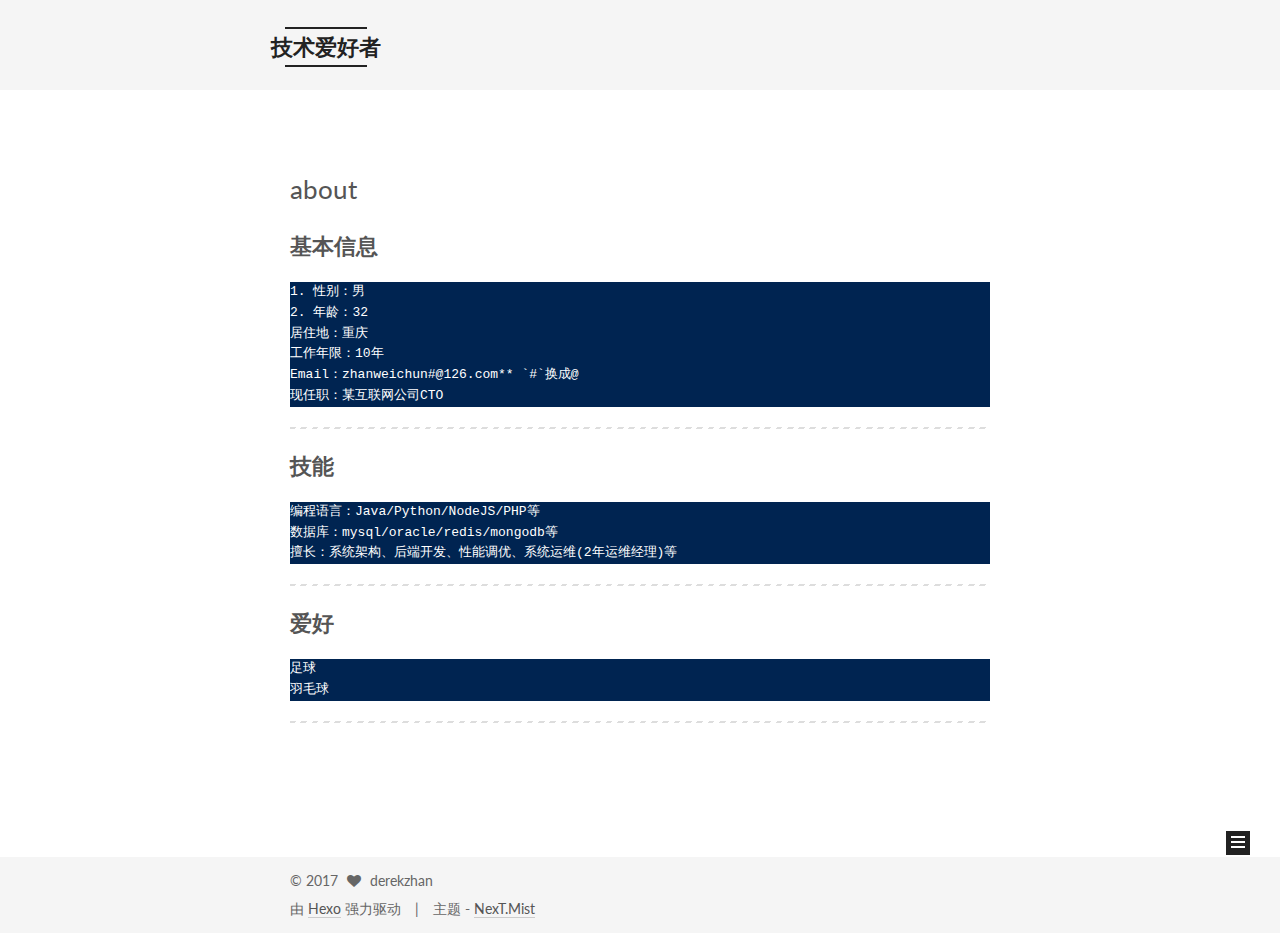
==== commit b3af855d: "Site updated: 2017-03-16 11:32:02" ====
--- a/about/index.html
+++ b/about/index.html
@@ -71,7 +71,7 @@
 <link href="/css/main.css?v=5.1.0" rel="stylesheet" type="text/css" />
 
 
-  <meta name="keywords" content="derekzhan" />
+  <meta name="keywords" content="derekzhan,Java,Python,Android,tools,others" />
 
 
 
@@ -89,13 +89,52 @@
 
 
 
+<meta name="description" content="基本信息1. 性别：男
+2. 年龄：32
+居住地：重庆
+工作年限：10年
+Email：zhanweichun#@126.com** `#`换成@
+现任职：某互联网公司CTO
+
+技能编程语言：Java/Python/NodeJS/PHP等
+数据库：mysql/oracle/redis/mongodb等
+擅长：系统架构、后端开发、性能调优、系统运维(2年运维经理)等
+
+爱好足球
+羽毛球">
 <meta property="og:type" content="website">
 <meta property="og:title" content="about">
 <meta property="og:url" content="http://zhanwc.com/about/index.html">
 <meta property="og:site_name" content="技术爱好者">
-<meta property="og:updated_time" content="2017-03-16T02:41:45.811Z">
+<meta property="og:description" content="基本信息1. 性别：男
+2. 年龄：32
+居住地：重庆
+工作年限：10年
+Email：zhanweichun#@126.com** `#`换成@
+现任职：某互联网公司CTO
+
+技能编程语言：Java/Python/NodeJS/PHP等
+数据库：mysql/oracle/redis/mongodb等
+擅长：系统架构、后端开发、性能调优、系统运维(2年运维经理)等
+
+爱好足球
+羽毛球">
+<meta property="og:updated_time" content="2017-03-16T03:30:09.900Z">
 <meta name="twitter:card" content="summary">
 <meta name="twitter:title" content="about">
+<meta name="twitter:description" content="基本信息1. 性别：男
+2. 年龄：32
+居住地：重庆
+工作年限：10年
+Email：zhanweichun#@126.com** `#`换成@
+现任职：某互联网公司CTO
+
+技能编程语言：Java/Python/NodeJS/PHP等
+数据库：mysql/oracle/redis/mongodb等
+擅长：系统架构、后端开发、性能调优、系统运维(2年运维经理)等
+
+爱好足球
+羽毛球">
 
 
 
@@ -104,7 +143,7 @@
   var CONFIG = {
     root: '/',
     scheme: 'Mist',
-    sidebar: {"position":"left","display":"post","offset":12,"offset_float":0,"b2t":false,"scrollpercent":false},
+    sidebar: {"position":"right","display":"post","offset":12,"offset_float":0,"b2t":false,"scrollpercent":false},
     fancybox: true,
     motion: true,
     duoshuo: {
@@ -160,7 +199,7 @@
     
   
 
-  <div class="container one-collumn sidebar-position-left  ">
+  <div class="container one-collumn sidebar-position-right  ">
     <div class="headband"></div>
 
     <header id="header" class="header" itemscope itemtype="http://schema.org/WPHeader">
@@ -176,7 +215,7 @@
       </a>
     </div>
       
-        <p class="site-subtitle"></p>
+        <p class="site-subtitle">业精于勤而荒于嬉; 行成于思而毁于随</p>
       
   </div>
 
@@ -275,7 +314,21 @@
 
     
     
-      
+      <h2 id="基本信息"><a href="#基本信息" class="headerlink" title="基本信息"></a>基本信息</h2><pre><code>1. 性别：男
+2. 年龄：32
+居住地：重庆
+工作年限：10年
+Email：zhanweichun#@126.com** `#`换成@
+现任职：某互联网公司CTO
+</code></pre><hr>
+<h2 id="技能"><a href="#技能" class="headerlink" title="技能"></a>技能</h2><pre><code>编程语言：Java/Python/NodeJS/PHP等
+数据库：mysql/oracle/redis/mongodb等
+擅长：系统架构、后端开发、性能调优、系统运维(2年运维经理)等
+</code></pre><hr>
+<h2 id="爱好"><a href="#爱好" class="headerlink" title="爱好"></a>爱好</h2><pre><code>足球
+羽毛球
+</code></pre><hr>
+
     
   </div>
 
--- a/css/main.css
+++ b/css/main.css
@@ -476,8 +476,8 @@
   margin: 20px 0;
   padding: 0;
   font-size: 13px;
-  color: #4d4d4c;
-  background: #f7f7f7;
+  color: #fff;
+  background: #002451;
   line-height: 1.6;
 }
 pre,
@@ -494,7 +494,7 @@
 }
 pre code {
   padding: 0;
-  color: #4d4d4c;
+  color: #fff;
   background: none;
   text-shadow: none;
 }
@@ -517,7 +517,7 @@
 }
 .highlight figcaption {
   font-size: 1em;
-  color: #4d4d4c;
+  color: #fff;
   line-height: 1em;
   margin-bottom: 1em;
 }
@@ -531,22 +531,22 @@
 }
 .highlight figcaption a {
   float: right;
-  color: #4d4d4c;
+  color: #fff;
 }
 .highlight figcaption a:hover {
-  border-bottom-color: #4d4d4c;
+  border-bottom-color: #fff;
 }
 .highlight .gutter pre {
   padding-left: 10px;
   padding-right: 10px;
-  color: #869194;
+  color: #7285b7;
   text-align: right;
-  background-color: #eff2f3;
+  background-color: #000e20;
 }
 .highlight .code pre {
   padding-left: 10px;
   padding-right: 10px;
-  background-color: #f7f7f7;
+  background-color: #002451;
 }
 .highlight .line {
   height: 20px;
@@ -564,16 +564,16 @@
   border: none;
 }
 pre .deletion {
-  background: #fdd;
+  background: #008000;
 }
 pre .addition {
-  background: #dfd;
+  background: #800000;
 }
 pre .meta {
-  color: #8959a8;
+  color: #ebbbff;
 }
 pre .comment {
-  color: #8e908c;
+  color: #7285b7;
 }
 pre .variable,
 pre .attribute,
@@ -587,7 +587,7 @@
 pre .css .id,
 pre .css .class,
 pre .css .pseudo {
-  color: #c82829;
+  color: #ff9da4;
 }
 pre .number,
 pre .preprocessor,
@@ -596,7 +596,7 @@
 pre .params,
 pre .constant,
 pre .command {
-  color: #f5871f;
+  color: #ffc58f;
 }
 pre .ruby .class .title,
 pre .css .rules .attribute,
@@ -609,11 +609,11 @@
 pre .special,
 pre .number,
 pre .formula {
-  color: #718c00;
+  color: #d1f1a9;
 }
 pre .title,
 pre .css .hexcolor {
-  color: #3e999f;
+  color: #9ff;
 }
 pre .function,
 pre .python .decorator,
@@ -623,11 +623,11 @@
 pre .perl .sub,
 pre .javascript .title,
 pre .coffeescript .title {
-  color: #4271ae;
+  color: #bbdaff;
 }
 pre .keyword,
 pre .javascript .function {
-  color: #8959a8;
+  color: #ebbbff;
 }
 .full-image.full-image.full-image {
   border: none;
@@ -1684,7 +1684,7 @@
   width: 4px;
   height: 4px;
   border-radius: 50%;
-  background: #d6b3e8;
+  background: #f5cd17;
 }
 .links-of-blogroll {
   font-size: 13px;
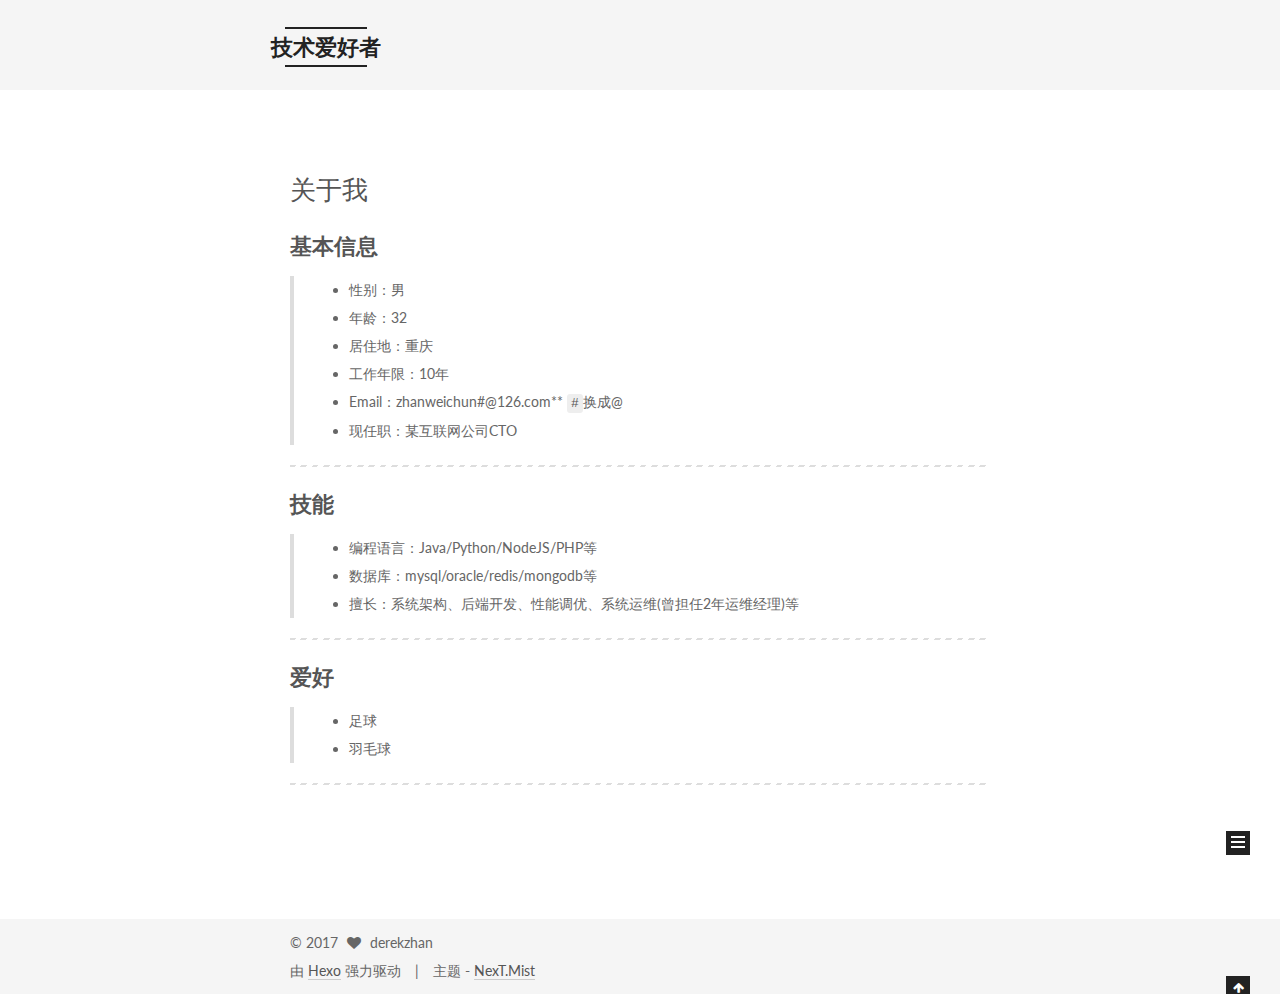
==== commit fb68bdca: "Site updated: 2017-03-16 11:54:52" ====
--- a/about/index.html
+++ b/about/index.html
@@ -89,51 +89,81 @@
 
 
 
-<meta name="description" content="基本信息1. 性别：男
-2. 年龄：32
+<meta name="description" content="基本信息
+
+性别：男
+年龄：32
 居住地：重庆
 工作年限：10年
-Email：zhanweichun#@126.com** `#`换成@
+Email：zhanweichun#@126.com** #换成@
 现任职：某互联网公司CTO
 
-技能编程语言：Java/Python/NodeJS/PHP等
+
+
+技能
+
+编程语言：Java/Python/NodeJS/PHP等
 数据库：mysql/oracle/redis/mongodb等
-擅长：系统架构、后端开发、性能调优、系统运维(2年运维经理)等
-
-爱好足球
+擅长：系统架构、后端开发、性能调优、系统运维(曾担任2年运维经理)等
+
+
+
+爱好
+
+足球
 羽毛球">
 <meta property="og:type" content="website">
-<meta property="og:title" content="about">
+<meta property="og:title" content="关于我">
 <meta property="og:url" content="http://zhanwc.com/about/index.html">
 <meta property="og:site_name" content="技术爱好者">
-<meta property="og:description" content="基本信息1. 性别：男
-2. 年龄：32
+<meta property="og:description" content="基本信息
+
+性别：男
+年龄：32
 居住地：重庆
 工作年限：10年
-Email：zhanweichun#@126.com** `#`换成@
+Email：zhanweichun#@126.com** #换成@
 现任职：某互联网公司CTO
 
-技能编程语言：Java/Python/NodeJS/PHP等
+
+
+技能
+
+编程语言：Java/Python/NodeJS/PHP等
 数据库：mysql/oracle/redis/mongodb等
-擅长：系统架构、后端开发、性能调优、系统运维(2年运维经理)等
-
-爱好足球
+擅长：系统架构、后端开发、性能调优、系统运维(曾担任2年运维经理)等
+
+
+
+爱好
+
+足球
 羽毛球">
-<meta property="og:updated_time" content="2017-03-16T03:30:09.900Z">
+<meta property="og:updated_time" content="2017-03-16T03:38:04.699Z">
 <meta name="twitter:card" content="summary">
-<meta name="twitter:title" content="about">
-<meta name="twitter:description" content="基本信息1. 性别：男
-2. 年龄：32
+<meta name="twitter:title" content="关于我">
+<meta name="twitter:description" content="基本信息
+
+性别：男
+年龄：32
 居住地：重庆
 工作年限：10年
-Email：zhanweichun#@126.com** `#`换成@
+Email：zhanweichun#@126.com** #换成@
 现任职：某互联网公司CTO
 
-技能编程语言：Java/Python/NodeJS/PHP等
+
+
+技能
+
+编程语言：Java/Python/NodeJS/PHP等
 数据库：mysql/oracle/redis/mongodb等
-擅长：系统架构、后端开发、性能调优、系统运维(2年运维经理)等
-
-爱好足球
+擅长：系统架构、后端开发、性能调优、系统运维(曾担任2年运维经理)等
+
+
+
+爱好
+
+足球
 羽毛球">
 
 
@@ -172,7 +202,7 @@
   
 
   
-    about | 技术爱好者
+    关于我 | 技术爱好者
   
 </title>
 </head>
@@ -306,7 +336,7 @@
   <div id="posts" class="posts-expand">
   <header class="post-header">
 
-	<h1 class="post-title" itemprop="name headline">about</h1>
+	<h1 class="post-title" itemprop="name headline">关于我</h1>
 
 
 
@@ -314,20 +344,32 @@
 
     
     
-      <h2 id="基本信息"><a href="#基本信息" class="headerlink" title="基本信息"></a>基本信息</h2><pre><code>1. 性别：男
-2. 年龄：32
-居住地：重庆
-工作年限：10年
-Email：zhanweichun#@126.com** `#`换成@
-现任职：某互联网公司CTO
-</code></pre><hr>
-<h2 id="技能"><a href="#技能" class="headerlink" title="技能"></a>技能</h2><pre><code>编程语言：Java/Python/NodeJS/PHP等
-数据库：mysql/oracle/redis/mongodb等
-擅长：系统架构、后端开发、性能调优、系统运维(2年运维经理)等
-</code></pre><hr>
-<h2 id="爱好"><a href="#爱好" class="headerlink" title="爱好"></a>爱好</h2><pre><code>足球
-羽毛球
-</code></pre><hr>
+      <h2 id="基本信息"><a href="#基本信息" class="headerlink" title="基本信息"></a>基本信息</h2><blockquote>
+<ul>
+<li>性别：男</li>
+<li>年龄：32</li>
+<li>居住地：重庆</li>
+<li>工作年限：10年</li>
+<li>Email：zhanweichun#@126.com** <code>#</code>换成@</li>
+<li>现任职：某互联网公司CTO</li>
+</ul>
+</blockquote>
+<hr>
+<h2 id="技能"><a href="#技能" class="headerlink" title="技能"></a>技能</h2><blockquote>
+<ul>
+<li>编程语言：Java/Python/NodeJS/PHP等</li>
+<li>数据库：mysql/oracle/redis/mongodb等</li>
+<li>擅长：系统架构、后端开发、性能调优、系统运维(曾担任2年运维经理)等</li>
+</ul>
+</blockquote>
+<hr>
+<h2 id="爱好"><a href="#爱好" class="headerlink" title="爱好"></a>爱好</h2><blockquote>
+<ul>
+<li>足球</li>
+<li>羽毛球</li>
+</ul>
+</blockquote>
+<hr>
 
     
   </div>
@@ -377,7 +419,7 @@
           
             <div class="site-state-item site-state-posts">
               <a href="/archives">
-                <span class="site-state-item-count">1</span>
+                <span class="site-state-item-count">2</span>
                 <span class="site-state-item-name">日志</span>
               </a>
             </div>
--- a/css/main.css
+++ b/css/main.css
@@ -1684,7 +1684,7 @@
   width: 4px;
   height: 4px;
   border-radius: 50%;
-  background: #f5cd17;
+  background: #9f8aff;
 }
 .links-of-blogroll {
   font-size: 13px;
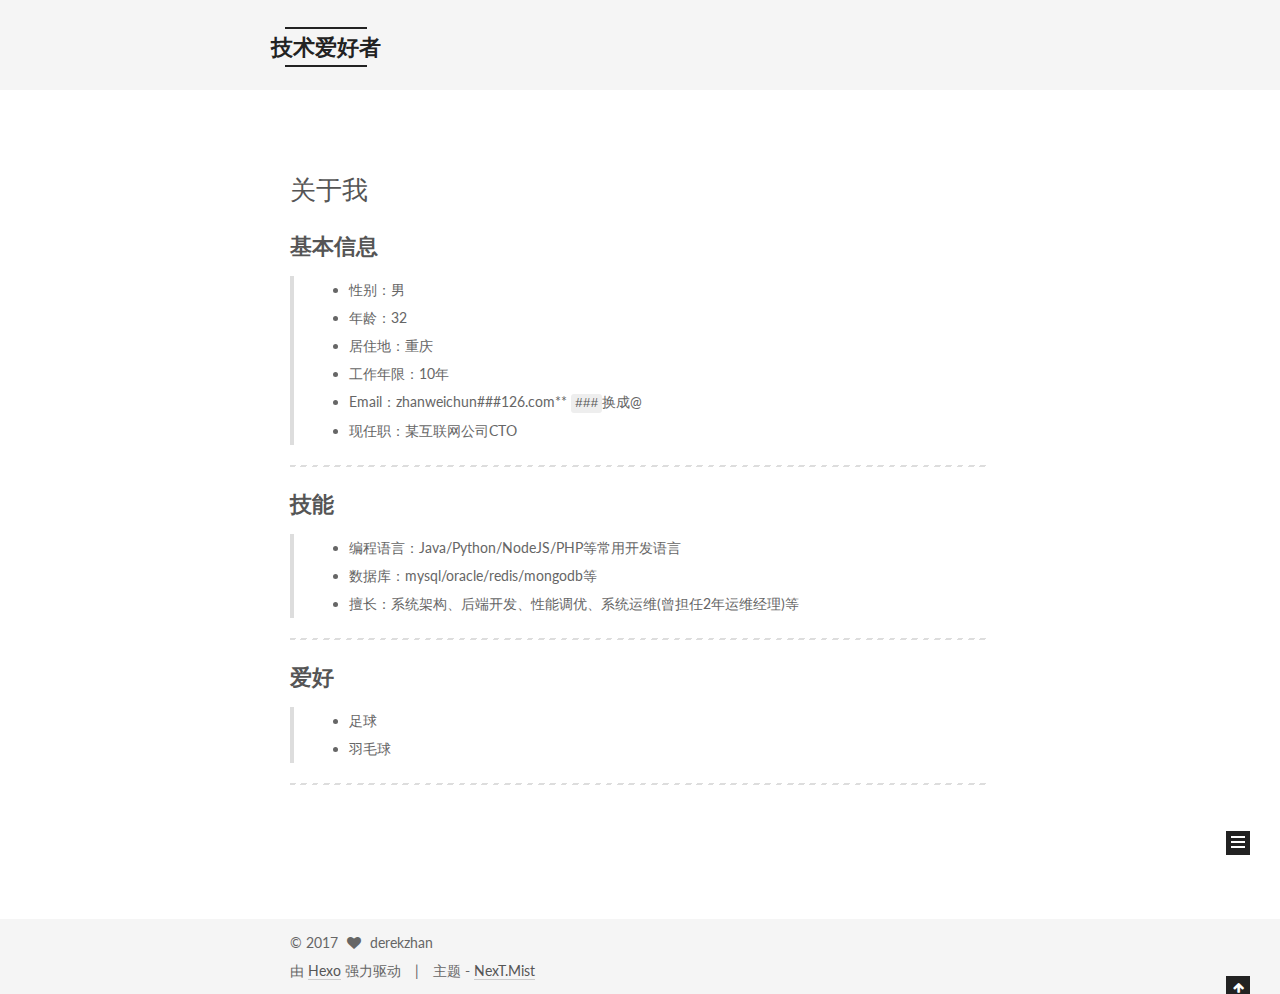
==== commit 330cdfb8: "Site updated: 2017-04-11 14:00:16" ====
--- a/about/index.html
+++ b/about/index.html
@@ -95,23 +95,20 @@
 年龄：32
 居住地：重庆
 工作年限：10年
-Email：zhanweichun#@126.com** #换成@
+Email：zhanweichun###126.com** ###换成@
 现任职：某互联网公司CTO
 
 
 
 技能
 
-编程语言：Java/Python/NodeJS/PHP等
+编程语言：Java/Python/NodeJS/PHP等常用开发语言
 数据库：mysql/oracle/redis/mongodb等
 擅长：系统架构、后端开发、性能调优、系统运维(曾担任2年运维经理)等
 
 
 
-爱好
-
-足球
-羽毛球">
+爱好">
 <meta property="og:type" content="website">
 <meta property="og:title" content="关于我">
 <meta property="og:url" content="http://zhanwc.com/about/index.html">
@@ -122,24 +119,21 @@
 年龄：32
 居住地：重庆
 工作年限：10年
-Email：zhanweichun#@126.com** #换成@
+Email：zhanweichun###126.com** ###换成@
 现任职：某互联网公司CTO
 
 
 
 技能
 
-编程语言：Java/Python/NodeJS/PHP等
+编程语言：Java/Python/NodeJS/PHP等常用开发语言
 数据库：mysql/oracle/redis/mongodb等
 擅长：系统架构、后端开发、性能调优、系统运维(曾担任2年运维经理)等
 
 
 
-爱好
-
-足球
-羽毛球">
-<meta property="og:updated_time" content="2017-03-16T03:38:04.699Z">
+爱好">
+<meta property="og:updated_time" content="2017-04-11T06:00:06.094Z">
 <meta name="twitter:card" content="summary">
 <meta name="twitter:title" content="关于我">
 <meta name="twitter:description" content="基本信息
@@ -148,23 +142,20 @@
 年龄：32
 居住地：重庆
 工作年限：10年
-Email：zhanweichun#@126.com** #换成@
+Email：zhanweichun###126.com** ###换成@
 现任职：某互联网公司CTO
 
 
 
 技能
 
-编程语言：Java/Python/NodeJS/PHP等
+编程语言：Java/Python/NodeJS/PHP等常用开发语言
 数据库：mysql/oracle/redis/mongodb等
 擅长：系统架构、后端开发、性能调优、系统运维(曾担任2年运维经理)等
 
 
 
-爱好
-
-足球
-羽毛球">
+爱好">
 
 
 
@@ -350,14 +341,14 @@
 <li>年龄：32</li>
 <li>居住地：重庆</li>
 <li>工作年限：10年</li>
-<li>Email：zhanweichun#@126.com** <code>#</code>换成@</li>
+<li>Email：zhanweichun###126.com** <code>###</code>换成@</li>
 <li>现任职：某互联网公司CTO</li>
 </ul>
 </blockquote>
 <hr>
 <h2 id="技能"><a href="#技能" class="headerlink" title="技能"></a>技能</h2><blockquote>
 <ul>
-<li>编程语言：Java/Python/NodeJS/PHP等</li>
+<li>编程语言：Java/Python/NodeJS/PHP等常用开发语言</li>
 <li>数据库：mysql/oracle/redis/mongodb等</li>
 <li>擅长：系统架构、后端开发、性能调优、系统运维(曾担任2年运维经理)等</li>
 </ul>
@@ -419,14 +410,32 @@
           
             <div class="site-state-item site-state-posts">
               <a href="/archives">
-                <span class="site-state-item-count">2</span>
+                <span class="site-state-item-count">3</span>
                 <span class="site-state-item-name">日志</span>
               </a>
             </div>
           
 
           
-
+            
+            
+            <div class="site-state-item site-state-categories">
+              <a href="/categories/index.html">
+                <span class="site-state-item-count">2</span>
+                <span class="site-state-item-name">分类</span>
+              </a>
+            </div>
+          
+
+          
+            
+            
+            <div class="site-state-item site-state-tags">
+              <a href="/tags/index.html">
+                <span class="site-state-item-count">2</span>
+                <span class="site-state-item-name">标签</span>
+              </a>
+            </div>
           
 
         </nav>
--- a/css/main.css
+++ b/css/main.css
@@ -1684,7 +1684,7 @@
   width: 4px;
   height: 4px;
   border-radius: 50%;
-  background: #9f8aff;
+  background: #c9ffff;
 }
 .links-of-blogroll {
   font-size: 13px;
